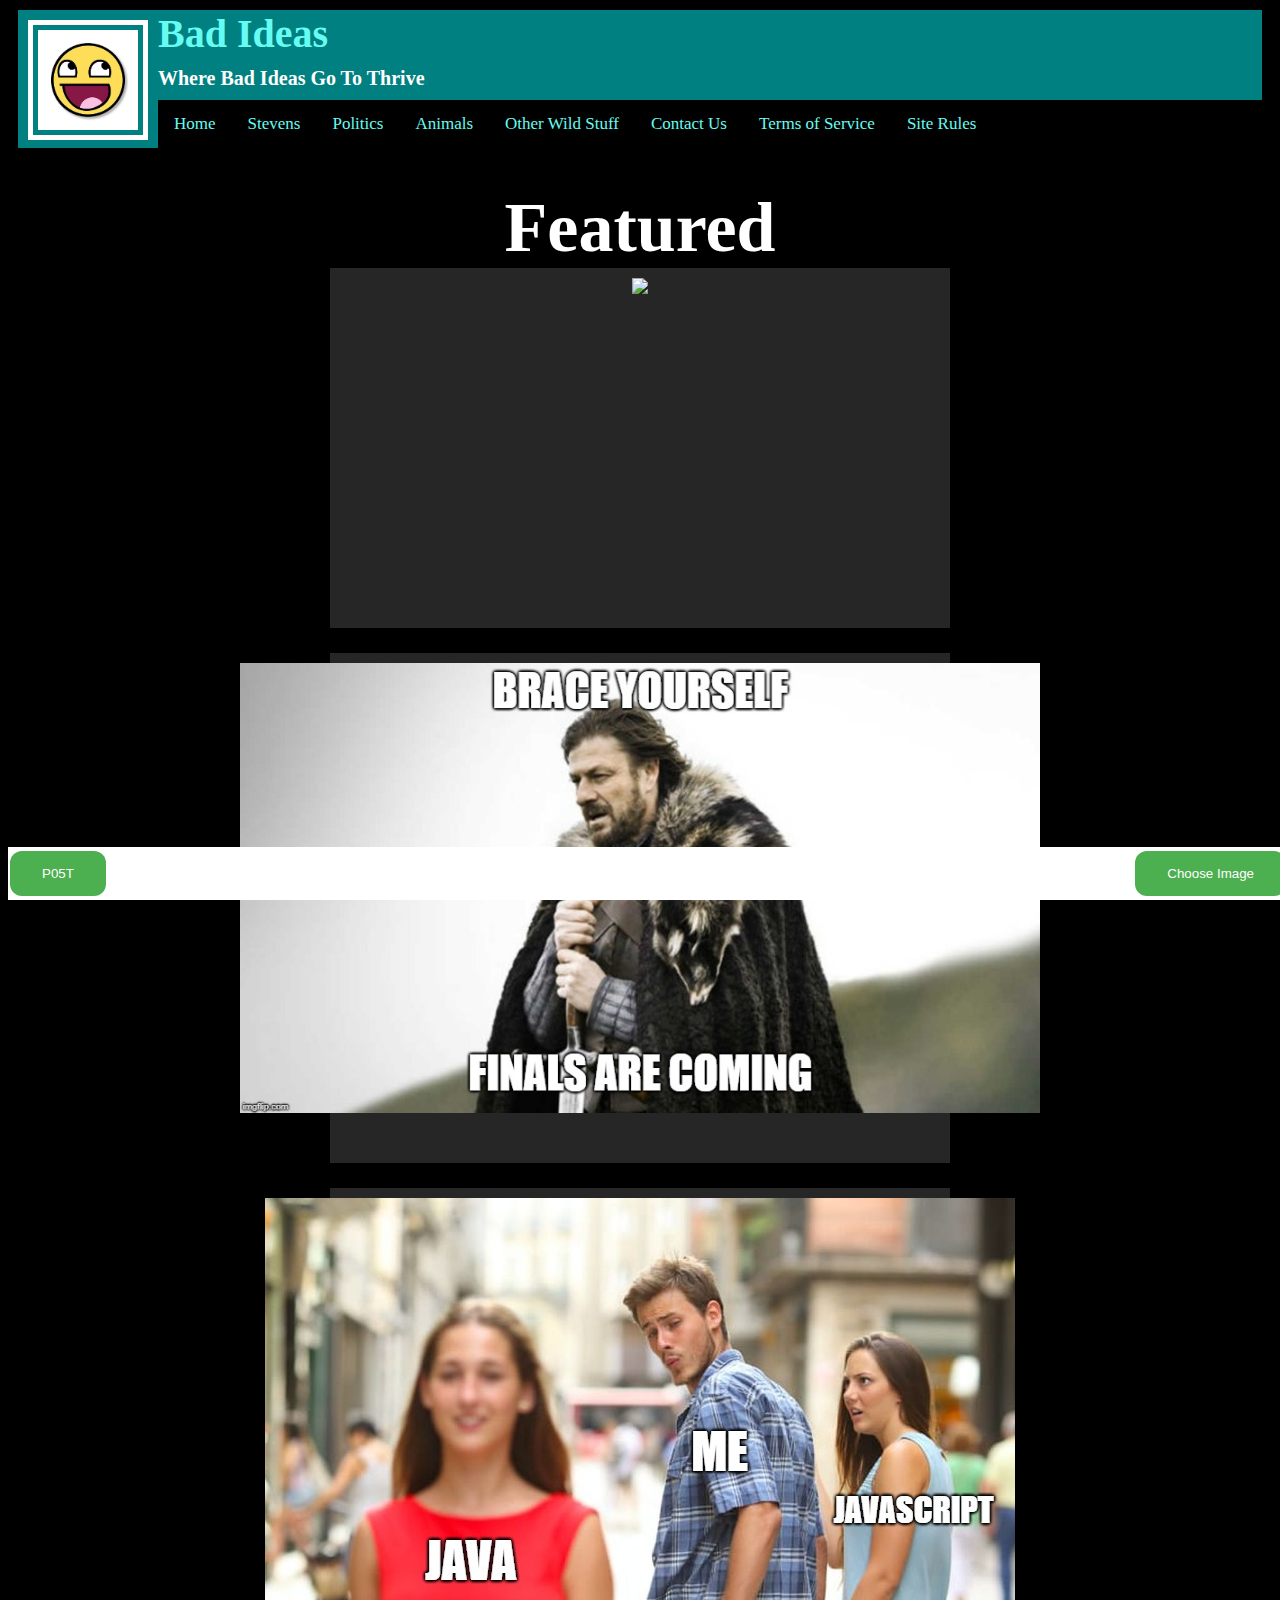
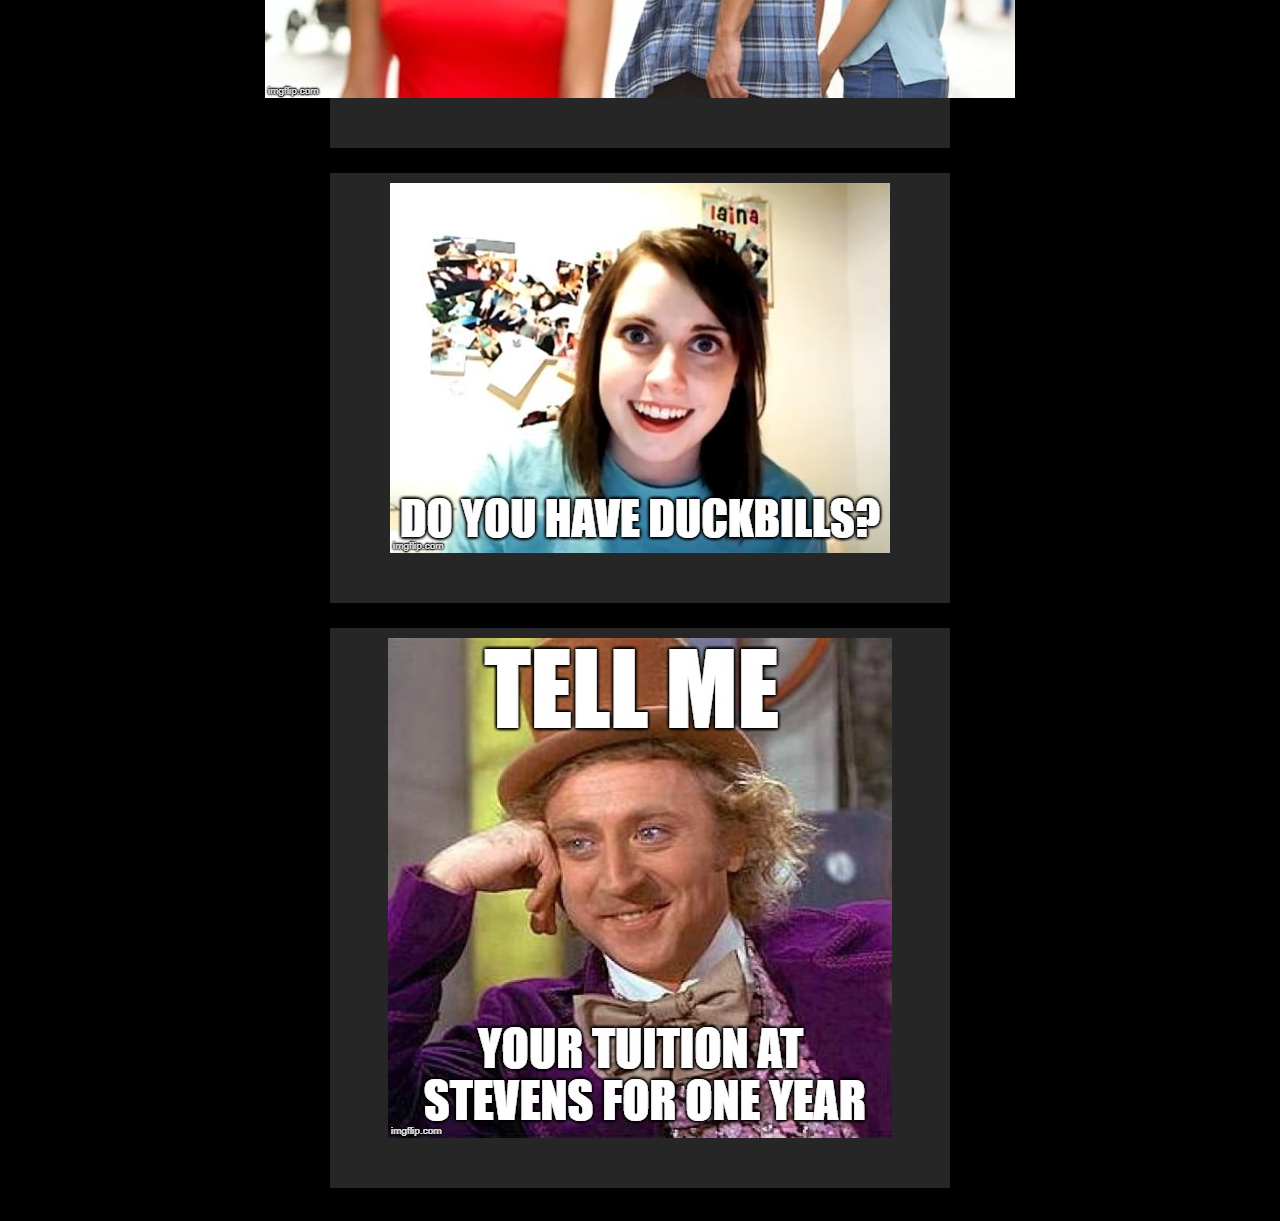
==== index.html @ 3c5a589e "Update index.html" ====
<!--Paul Gurman--> <!--Lord Gerald Marapao--> <!--Ishaan Patel--> <!--Jie Dai--> <!--Dylan Regan-->
<!DOCTYPE html>
<html lang="en">

<head>
  <meta charset="utf-8">
  <title>BadIdeas</title>
  <link rel="stylesheet" href="styles.css">
</head>

<body>
  <div class="head">
  <header>
  <img class="logo" src="images/logo.jpg" alt="logo">
  <h1>
    Bad Ideas
  </h1>
  <h2>
    Where Bad Ideas Go To Thrive
  </h2>
    
   <div class = "navbar">
      <a href="index.html" class="link"> Home </a>
      <a href="iNnOvAtIoN.html" class="link"> Stevens </a>
      <a href="Politics.html" class="link"> Politics </a>
      <a href="Animals.html" class="link"> Animals </a>
      <a href="OtherWildStuff.html" class="link"> Other Wild Stuff </a>
      <a href="contactUs.html" class="link">Contact Us</a>
      <a href="TermsOfServices.html" class="link">Terms of Service</a>
      <a href="siterules.html" class="link">Site Rules</a>
   </div>
 
  </header>
  </div>
  
  <div class="container">
    <p id="Featured">
      <Strong>Featured</Strong>
    </p>
    <div class="content">
      <div class="post">
        <img src="https://img.washingtonpost.com/news/the-intersect/wp-content/uploads/sites/32/2015/04/putin-meme.jpg" class = "meme"></img>
      </div>
    </div>
	<div class="content">
      <div class="post">
        <img src="images/meme01.jpg" class = "meme"></img>
      </div>
    </div>
	<div class="content">
      <div class="post">
        <img src="images/meme02.jpg" class = "meme"></img>
      </div>
    </div>
	<div class="content">
      <div class="post">
        <img src="images/meme03.jpg" class = "meme"></img>
      </div>
    </div>
	<div class="content">
      <div class="post">
        <img src="images/meme04.jpg" class = "meme"></img>
      </div>
    </div>
  </div>

<div class="post-field">
<button class="button onClick">P05T</button>
<button class="button onClick">Choose Image</button>
</div>

</body>
</html>
---- styles.css ----
body{
	background: Black;
}

header{
	padding:0px;
	margin:10px;
	background:#008080;
}

.logo {
  padding: 5px;
  margin: 10px;
  height: 100px;
  width: 100px;

  border-width: 5px;
  border-style: solid;
  border-color: white;
  
  float:left;
}

h1{
  color: #66FCF1;
	font-size:40px;
	font-style:bold;
	margin:0px;
	padding-bottom:10px;
	padding-left:5px;
}

h2{
  color: White;
	font-size:20px;
	margin:0px;
	padding-bottom:10px;
	padding-left:15px;
}

/*.icon{
	display:flex;
	height:30px;
	width:30px;
	align-items:flex-start;
}*/

#Featured{
	color:white;
	text-align:center;
	font-size:70px;
	margin:0;
}

.container{
	padding-top:30px;
}

.content{
	padding-bottom:25px;
  display:flex;
	justify-content:center;
}

.post{
	background:#262626;
	width:100%;
	height:100%;
	min-width:600px;
	min-height:300px;
	margin-left:400px;
	margin-right:400px;
	padding:10px;
	padding-bottom:50px;
	display:flex;
	justify-content:center;
	flex-grow:auto;
}

.meme{
	max-height:800px;
	max-width:800px;
	margin-left:auto;
	margin-right:auto;
}

h3{
  color: #66FCF1;
	font-size:20px;
  word-wrap: normal;
}

p {
  color: #bababa;
  word-wrap: break-word;
}

.onClick {border-radius: 12px;}

.button{
  background-color: #4CAF50; /* Green */
    border: none;
    color: white;
    padding: 15px 32px;
    text-align: center;
    text-decoration: none;
    display: inline-block;
    margin: 4px 2px;
    cursor: pointer;
}

.link:hover {color:blue;}
}
.button:hover {background-color: #3e8e41}

.button:active {
  background-color: #3e8e41;
  box-shadow: 0 5px #666;
  transform: translateY(4px);
}

.post-field{
	background:white;
	position:fixed;
	bottom:0;
	width:100%;
	margin:0;
	display:flex;
	justify-content:space-between;
}

.navbar {
    background-color: Black;
    overflow: hidden;
}

.navbar a {
    float: left;
    color: #66FCF1;
    text-align: center;
    padding: 14px 16px;
    text-decoration: none;
    font-size: 17px;
}

.topnav a:hover {
    background-color: #ddd;
    color: black;
}

.topnav a.active {
    background-color: #4CAF50;
    color: white;
}

/*CSS for contact page*/
.contactMessage{
	padding-top:20px;
	color:white;
	display:flex;
	justify-content:center;
}
form{
	color:white;
}
input[type=text]{
	width: 100%;
    padding: 12px 20px;
    margin: 8px 0;
    box-sizing: border-box;
	display:flex;
	flex-grow:auto;
}
input[type=text]:focus{
   border: 3px solid #555; 
}
#contactQuestion{
	display:flex;
	flex-grow:auto;
	width:100%;
}
.message{
	height:300px;
	width: 350px;
    padding: 12px 20px;
    margin: 8px 0;
    box-sizing: border-box;
	display:flex;
	flex-grow:auto;
}
.message:focus{
   border: 3px solid #555; 
}
.secretImg{
	bottom:0;
	opacity:0;
	display:flex;
	height:300px;
	width:350px;
}
.secretImg:hover{
	-webkit-animation: fadein 2s; 
       -moz-animation: fadein 2s; 
        -ms-animation: fadein 2s;
         -o-animation: fadein 2s; 
            animation: fadein 2s;
}
@keyframes fadein {
    from { opacity: 0; }
    to   { opacity: 1; }
}
.rules{
  color:white;
}


/*Media Queries for desktop:*/
@media only screen and (min-width: 999px) {
    .container {
        flex-direction: column;
        align-items: center;    
    }
  
    .post {
        max-width: 800px;
        display: flex;
    } 
}

/*Media Queries for tablet:*/
@media only screen and (max-width: 998px) and (min-width: 400px) {
  header {
      justify-content: center;
  }
  
  .container {
      flex-direction: row;
      flex-wrap: wrap;
  }
  
  .content {
      flex: 50%;
  }
  
  .post {
      flex: 50%;
  }
  
  .meme {
      width: 100%;
      height:auto;
  }
}


/*Media Queries for phone:*/
@media only screen and (max-width: 399px) {
header {
      flex-direction: column;
      align-items: center;
  }
  
  .logo {
      border-radius: 50%;    
  }
  
  .container {
      flex-basis: auto;
  }
  
  .content {
      flex-direction: column;
  }
  
  .meme {
      width: 100%;
      height: auto;
  }
}

.rules{
  display:flex;
  justify-content: center;
  color:white;
}
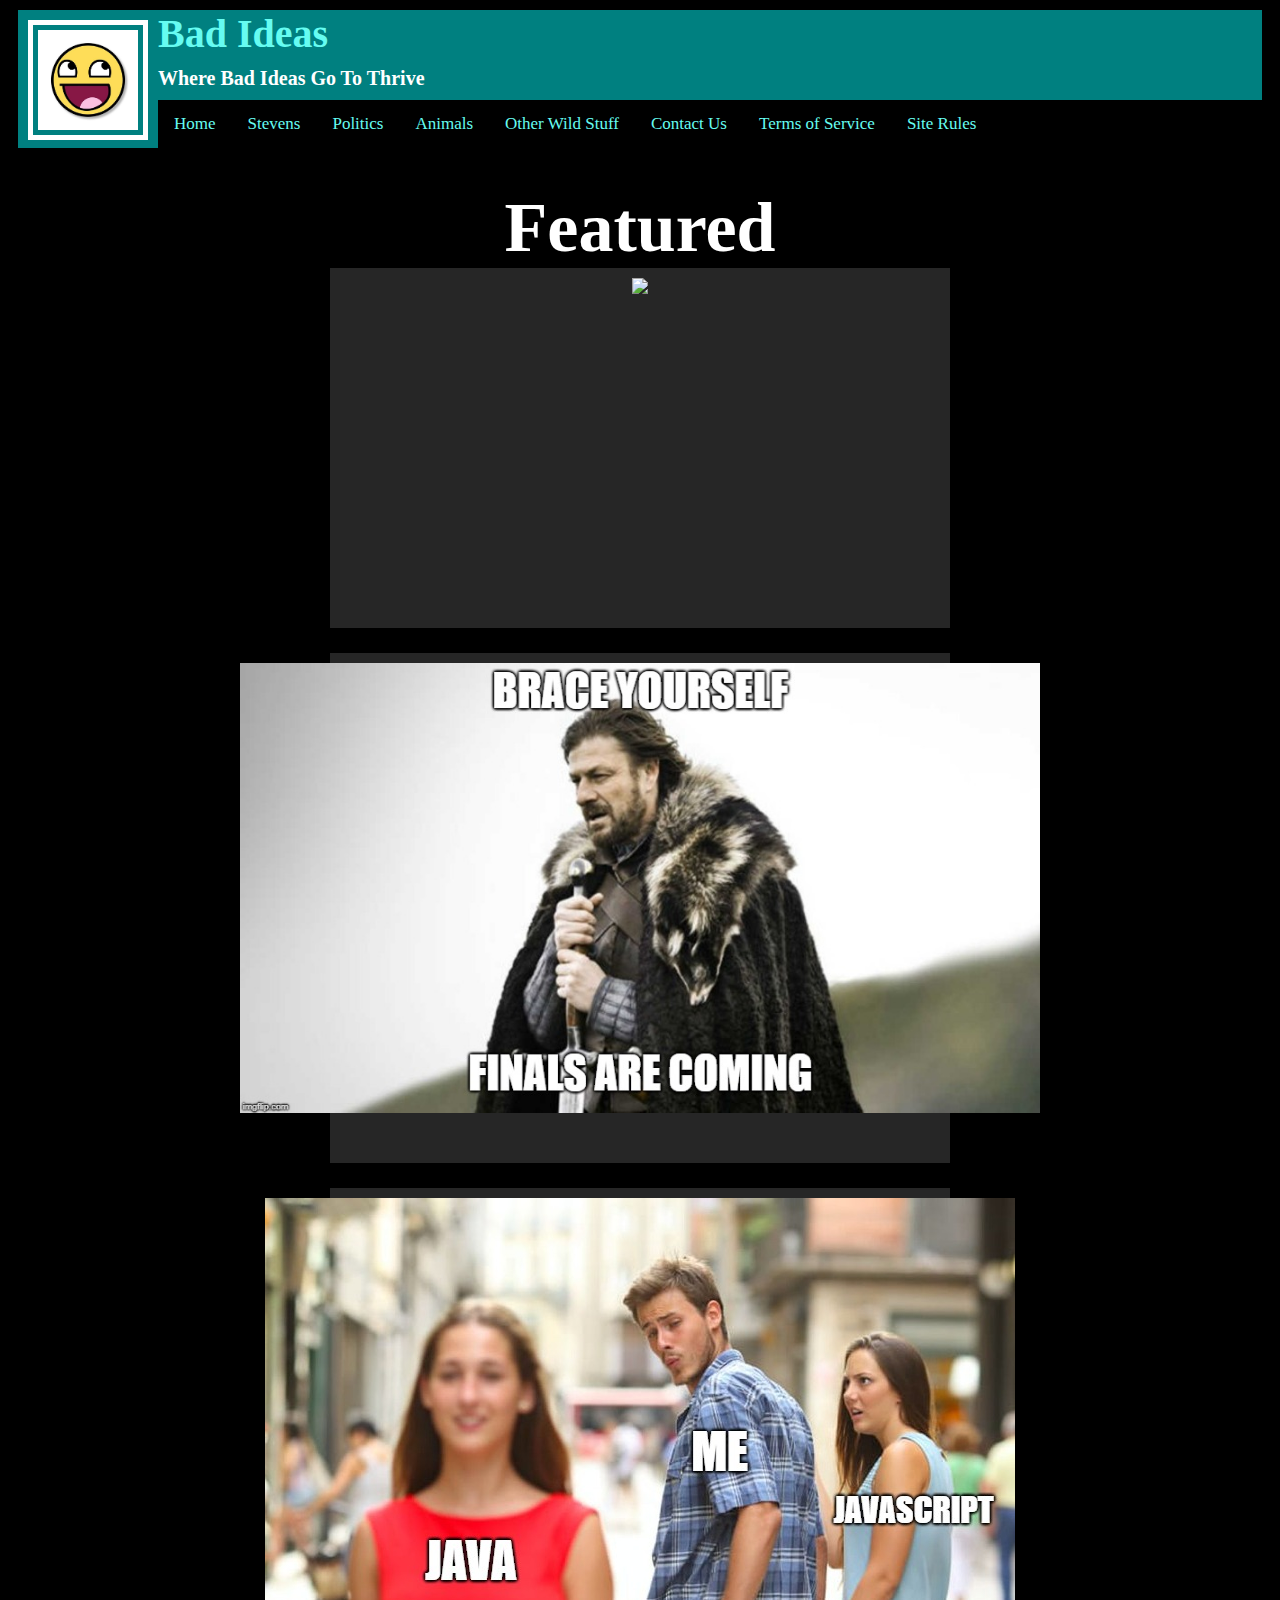
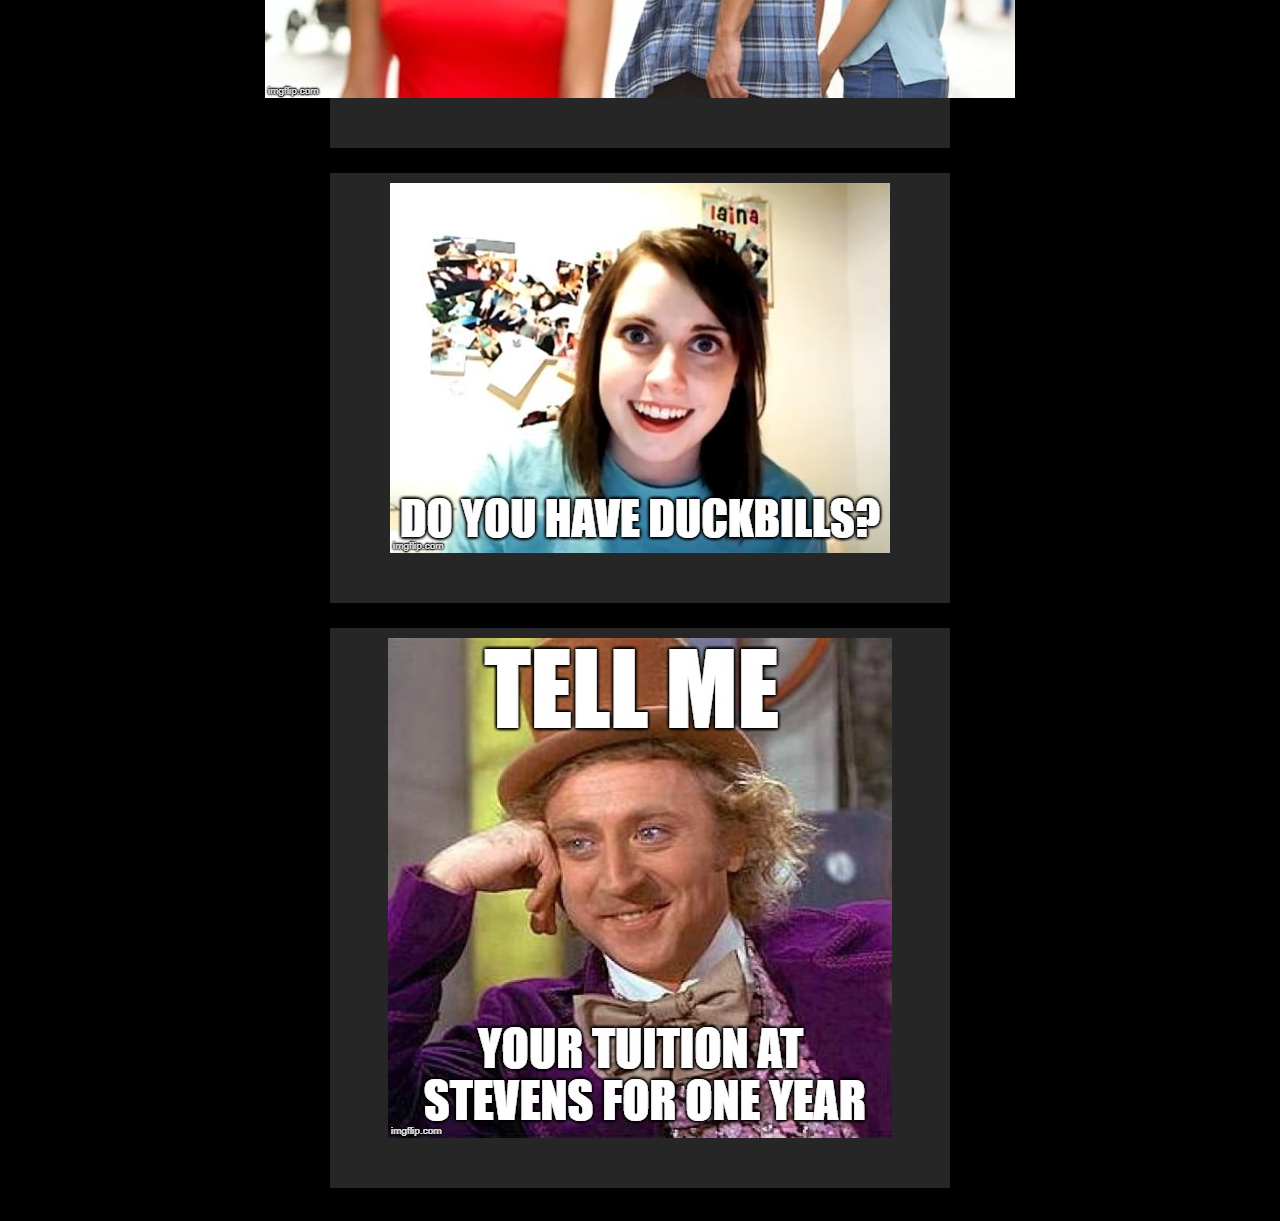
==== commit 4612266d: "Update index.html" ====
--- a/index.html
+++ b/index.html
@@ -64,10 +64,5 @@
     </div>
   </div>
 
-<div class="post-field">
-<button class="button onClick">P05T</button>
-<button class="button onClick">Choose Image</button>
-</div>
-
 </body>
 </html>
--- a/styles.css
+++ b/styles.css
@@ -163,7 +163,7 @@
 form{
 	color:white;
 }
-input[type=text]{
+input[type=email]{
 	width: 100%;
     padding: 12px 20px;
     margin: 8px 0;
@@ -171,7 +171,7 @@
 	display:flex;
 	flex-grow:auto;
 }
-input[type=text]:focus{
+input[type=email]:focus{
    border: 3px solid #555; 
 }
 #contactQuestion{
@@ -282,4 +282,4 @@
   display:flex;
   justify-content: center;
   color:white;
-}+}
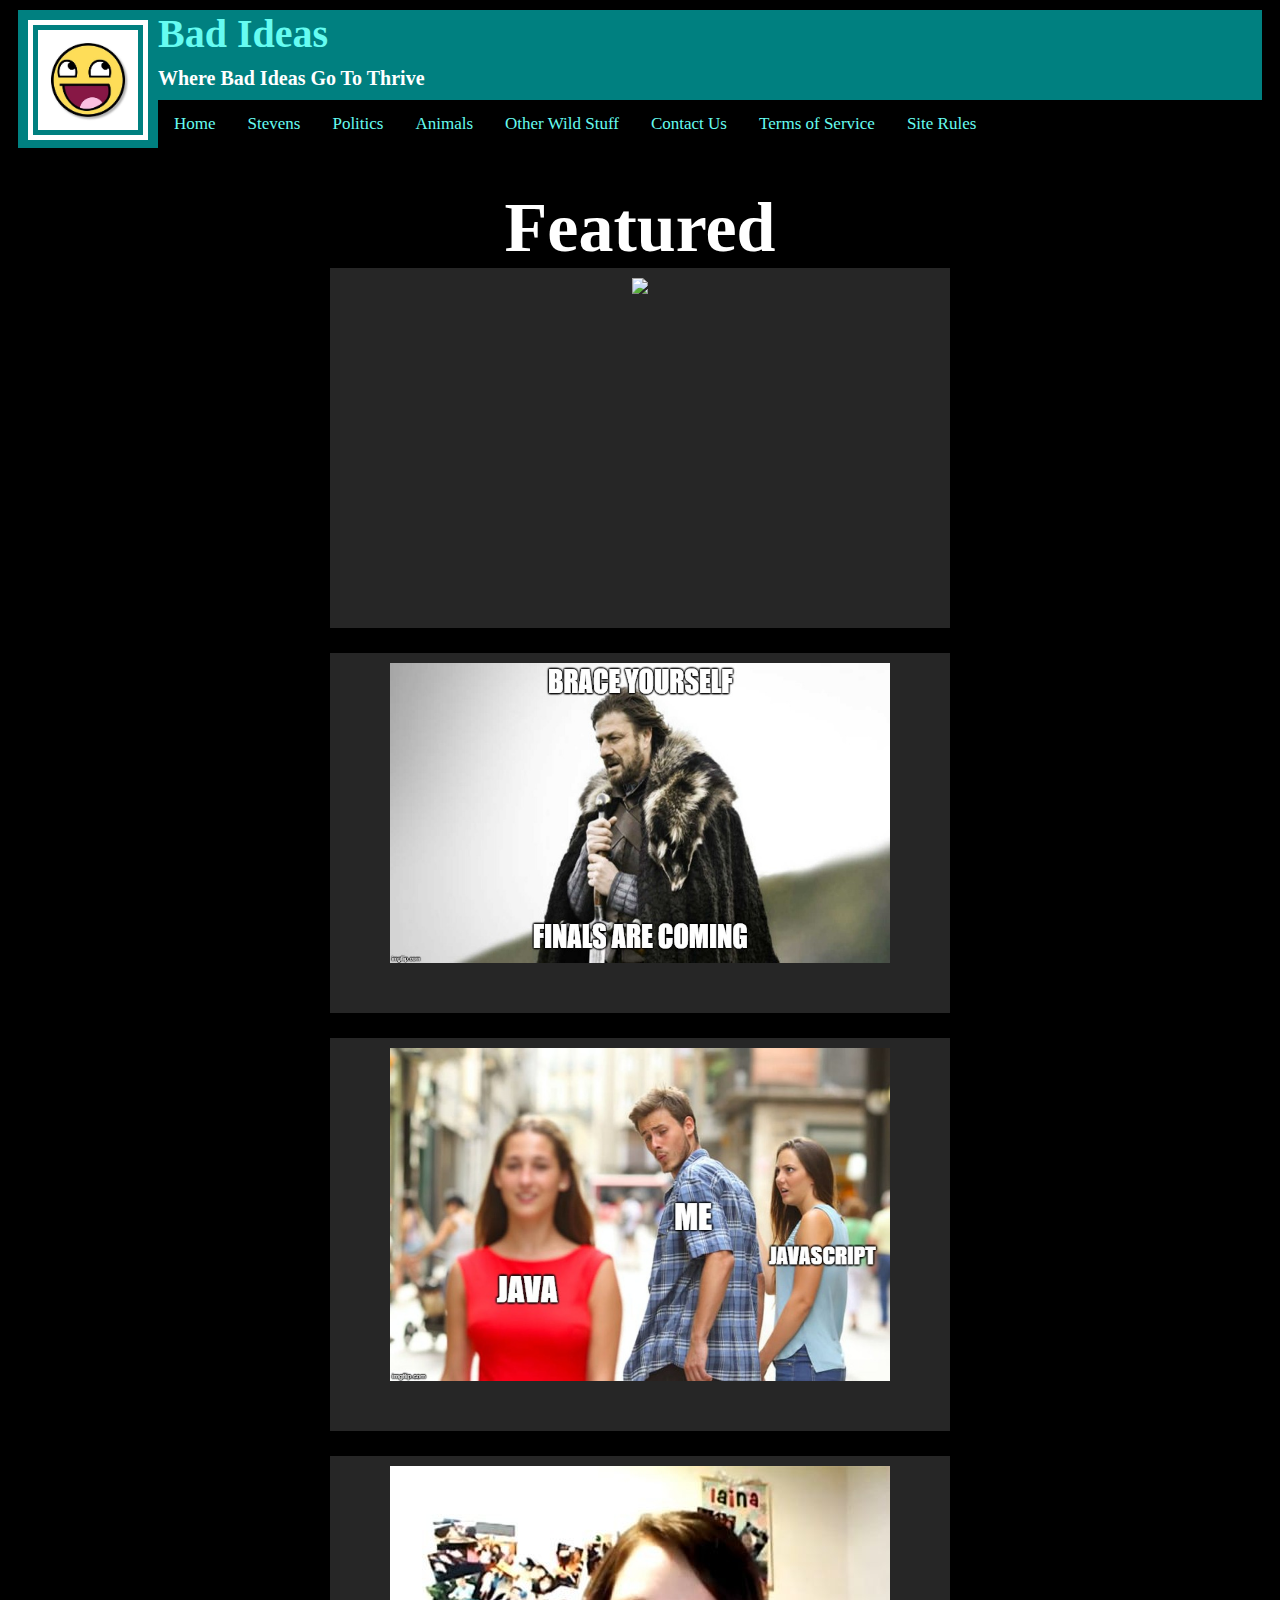
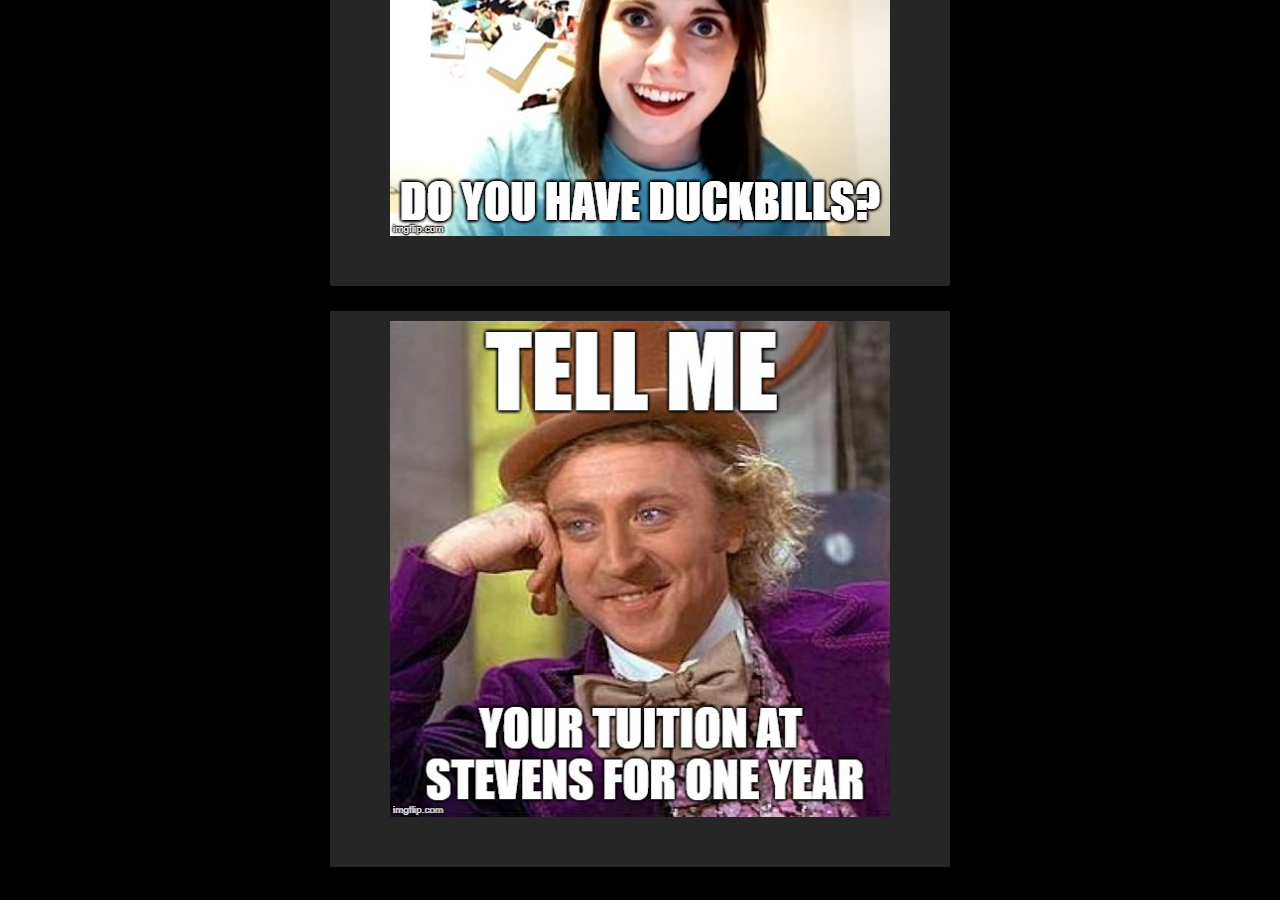
==== commit 7e973b30: "Update index.html" ====
--- a/index.html
+++ b/index.html
@@ -33,7 +33,7 @@
   </header>
   </div>
   
-  <div class="container">
+  <div class="container" id="container">
     <p id="Featured">
       <Strong>Featured</Strong>
     </p>
--- a/styles.css
+++ b/styles.css
@@ -78,8 +78,8 @@
 }
 
 .meme{
-	max-height:800px;
-	max-width:800px;
+	max-height500px;
+	max-width:500px;
 	margin-left:auto;
 	margin-right:auto;
 }
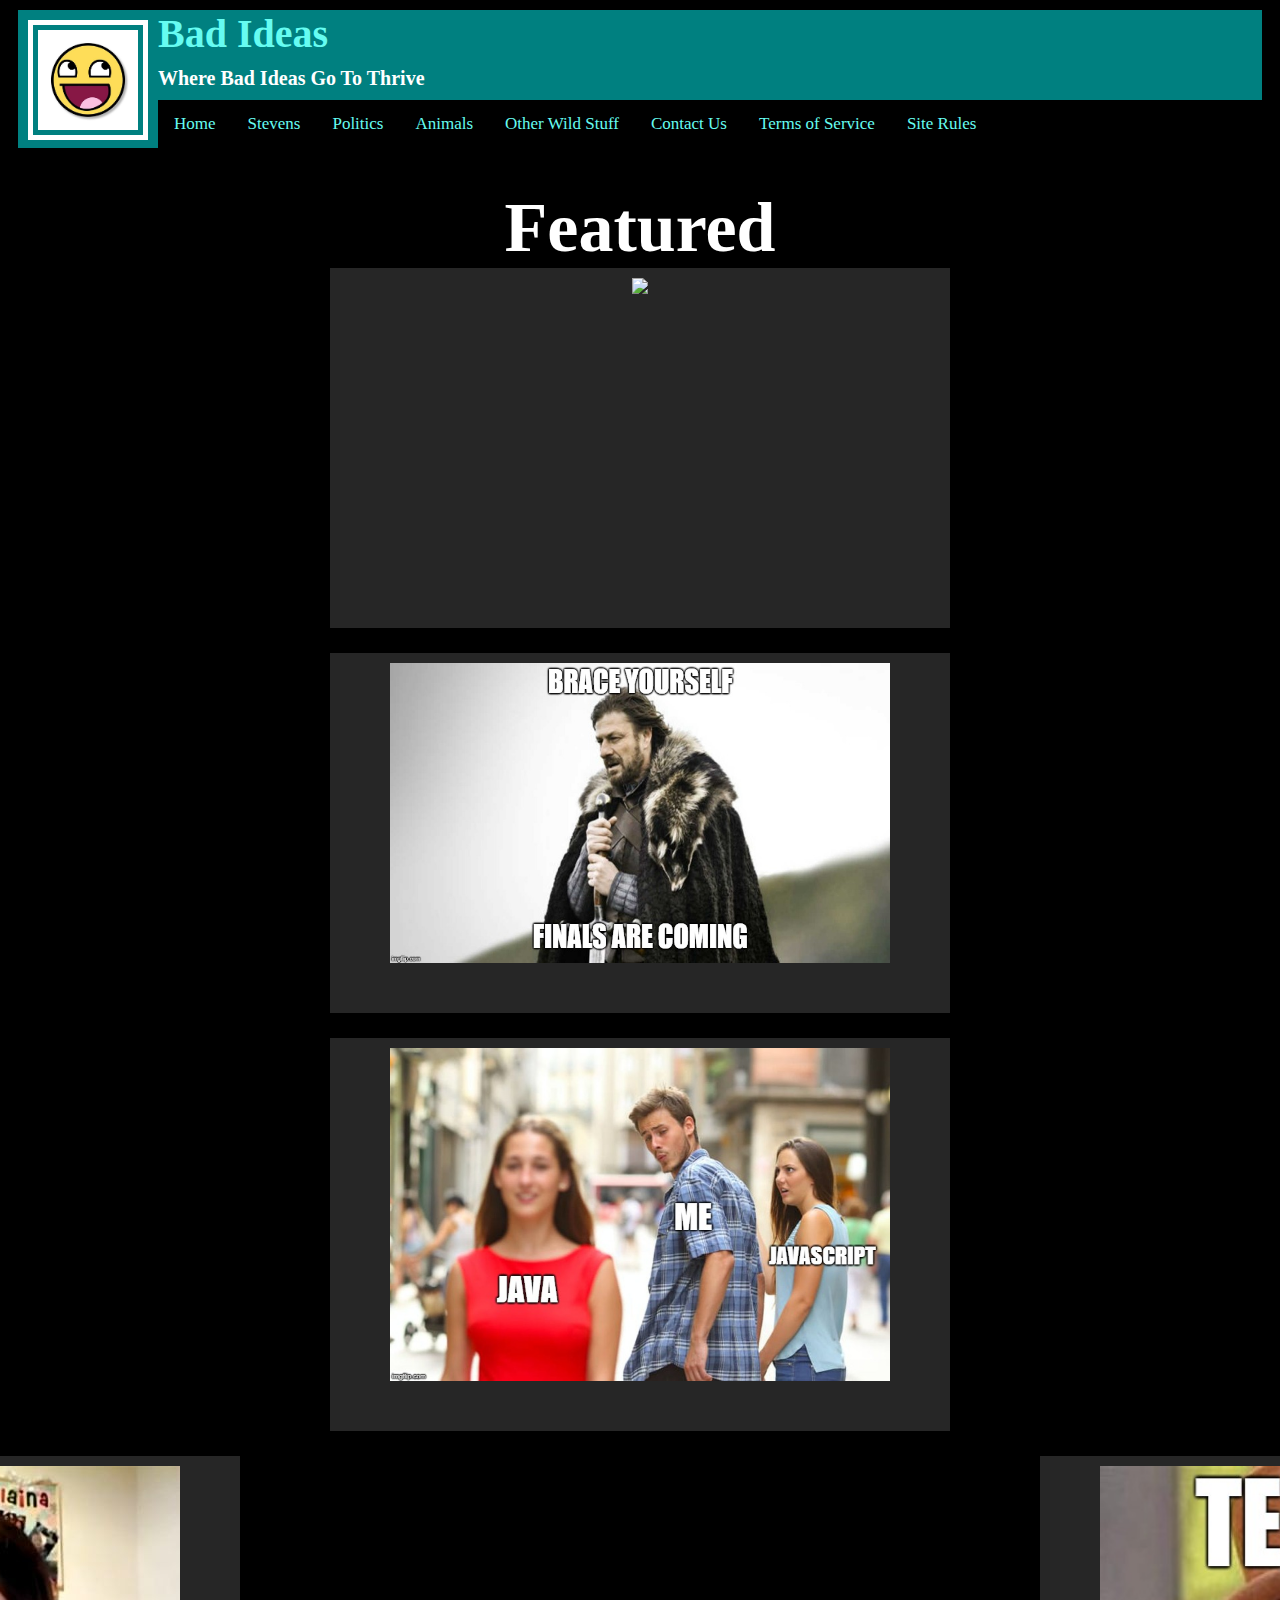
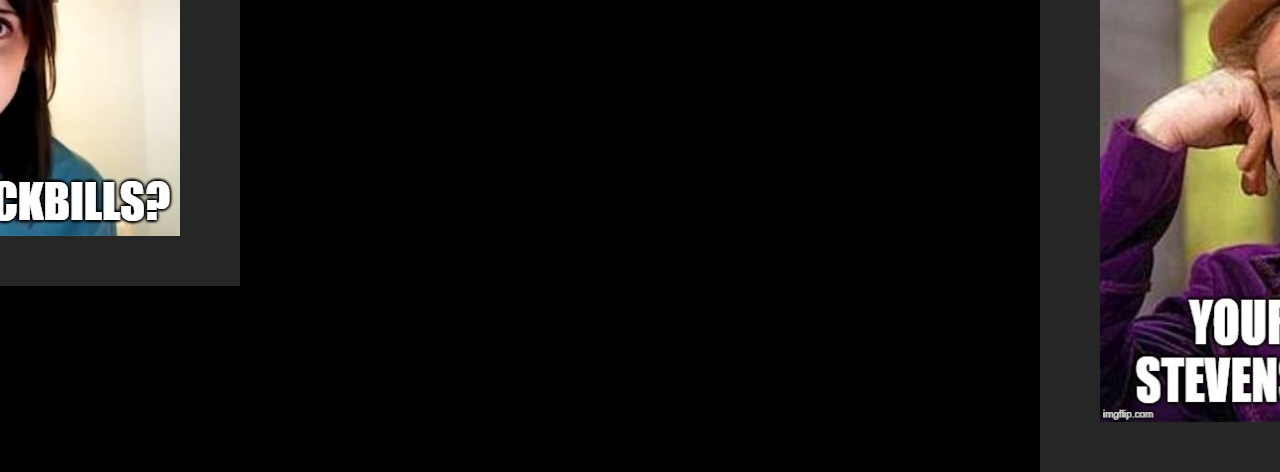
==== commit a38ffac8: "Update index.html" ====
--- a/index.html
+++ b/index.html
@@ -56,7 +56,7 @@
       <div class="post">
         <img src="images/meme03.jpg" class = "meme"></img>
       </div>
-    </div>
+    </dinotv>
 	<div class="content">
       <div class="post">
         <img src="images/meme04.jpg" class = "meme"></img>
--- a/styles.css
+++ b/styles.css
@@ -214,6 +214,41 @@
 }
 
 
+
+/*image overlay hover*/
+.overlay {
+  position: absolute;
+  top: 0;
+  bottom: 0;
+  left: 0;
+  right: 0;
+  height: 100%;
+  width: 100%;
+  opacity: 0;
+/*  transition: .5s ease;*/
+  background-color: #008080;
+}
+
+/*.container:hover .overlay {
+*  opacity: 1;
+*  }
+*/
+
+.likes {
+  color: white;
+  font-size: 20px;
+  position: absolute;
+  top: 50%;
+  left: 50%;
+  -webkit-transform: translate(-50%, -50%);
+  -ms-transform: translate(-50%, -50%);
+  transform: translate(-50%, -50%);
+  text-align: center;
+}
+
+
+
+
 /*Media Queries for desktop:*/
 @media only screen and (min-width: 999px) {
     .container {
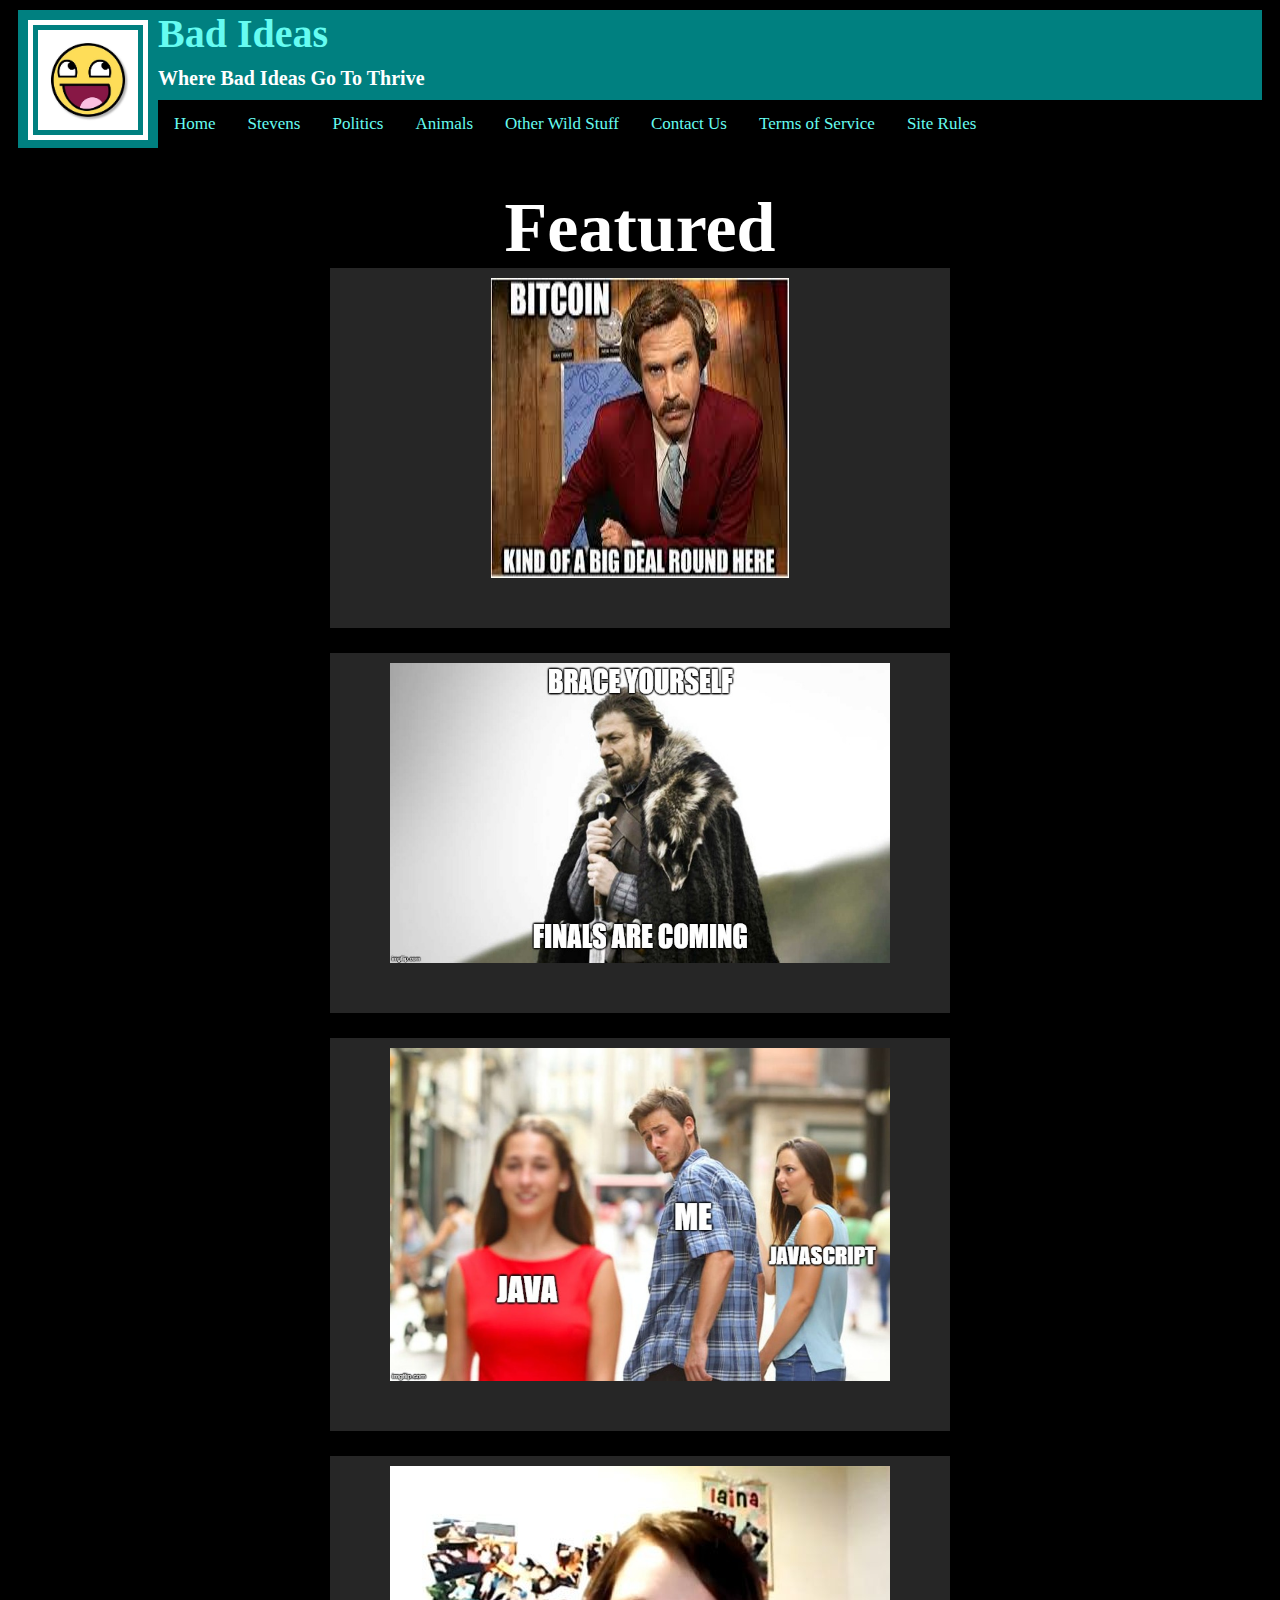
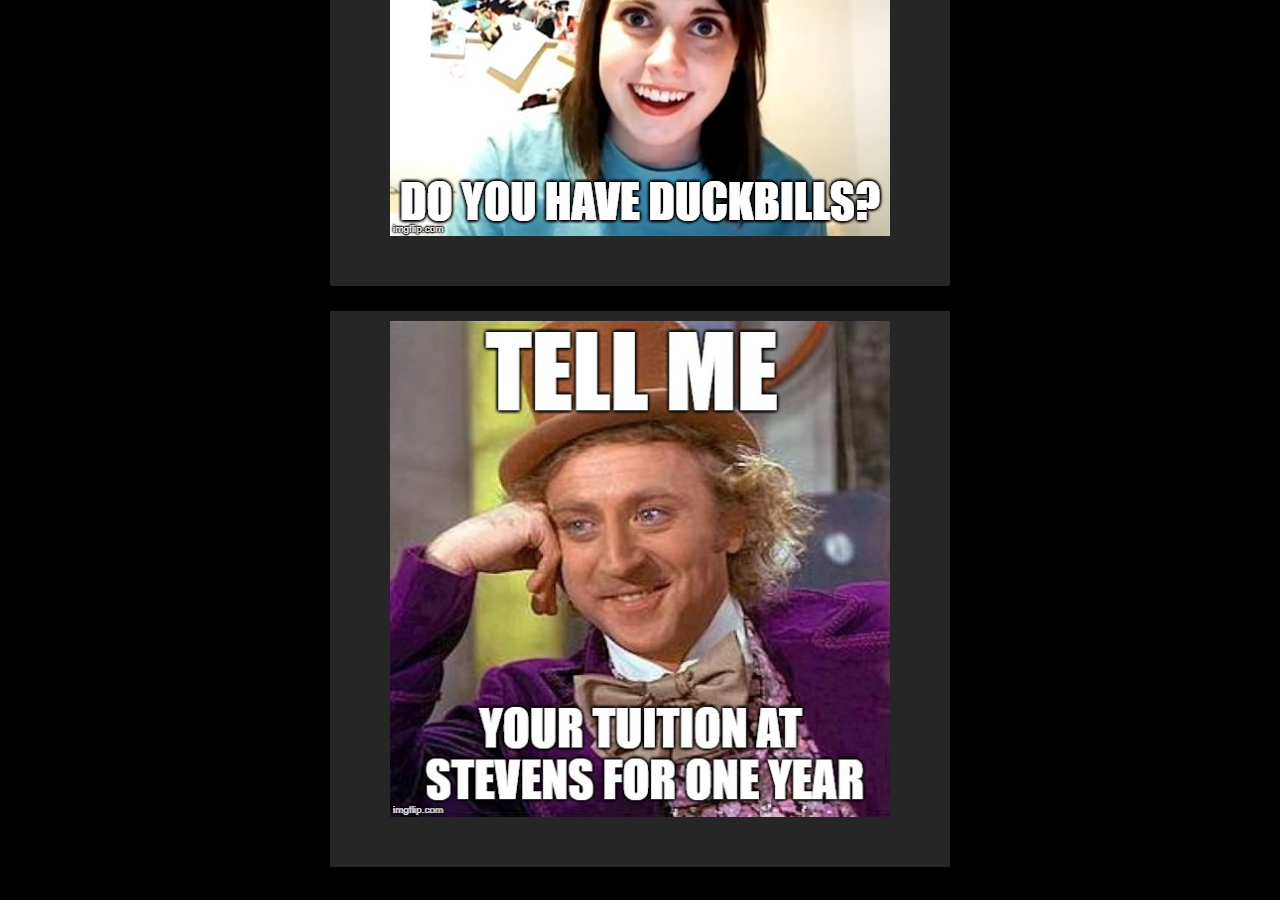
==== commit 1162e667: "Update index.html" ====
--- a/index.html
+++ b/index.html
@@ -39,7 +39,7 @@
     </p>
     <div class="content">
       <div class="post">
-        <img src="https://img.washingtonpost.com/news/the-intersect/wp-content/uploads/sites/32/2015/04/putin-meme.jpg" class = "meme"></img>
+        <img src="images/meme05.jpg" class = "meme"></img>
       </div>
     </div>
 	<div class="content">
@@ -56,7 +56,7 @@
       <div class="post">
         <img src="images/meme03.jpg" class = "meme"></img>
       </div>
-    </dinotv>
+    </div>
 	<div class="content">
       <div class="post">
         <img src="images/meme04.jpg" class = "meme"></img>
--- a/styles.css
+++ b/styles.css
@@ -33,6 +33,14 @@
 h2{
   color: White;
 	font-size:20px;
+	margin:0px;
+	padding-bottom:10px;
+	padding-left:15px;
+}
+
+h4{
+	color: White;
+	font-size:15px;
 	margin:0px;
 	padding-bottom:10px;
 	padding-left:15px;
